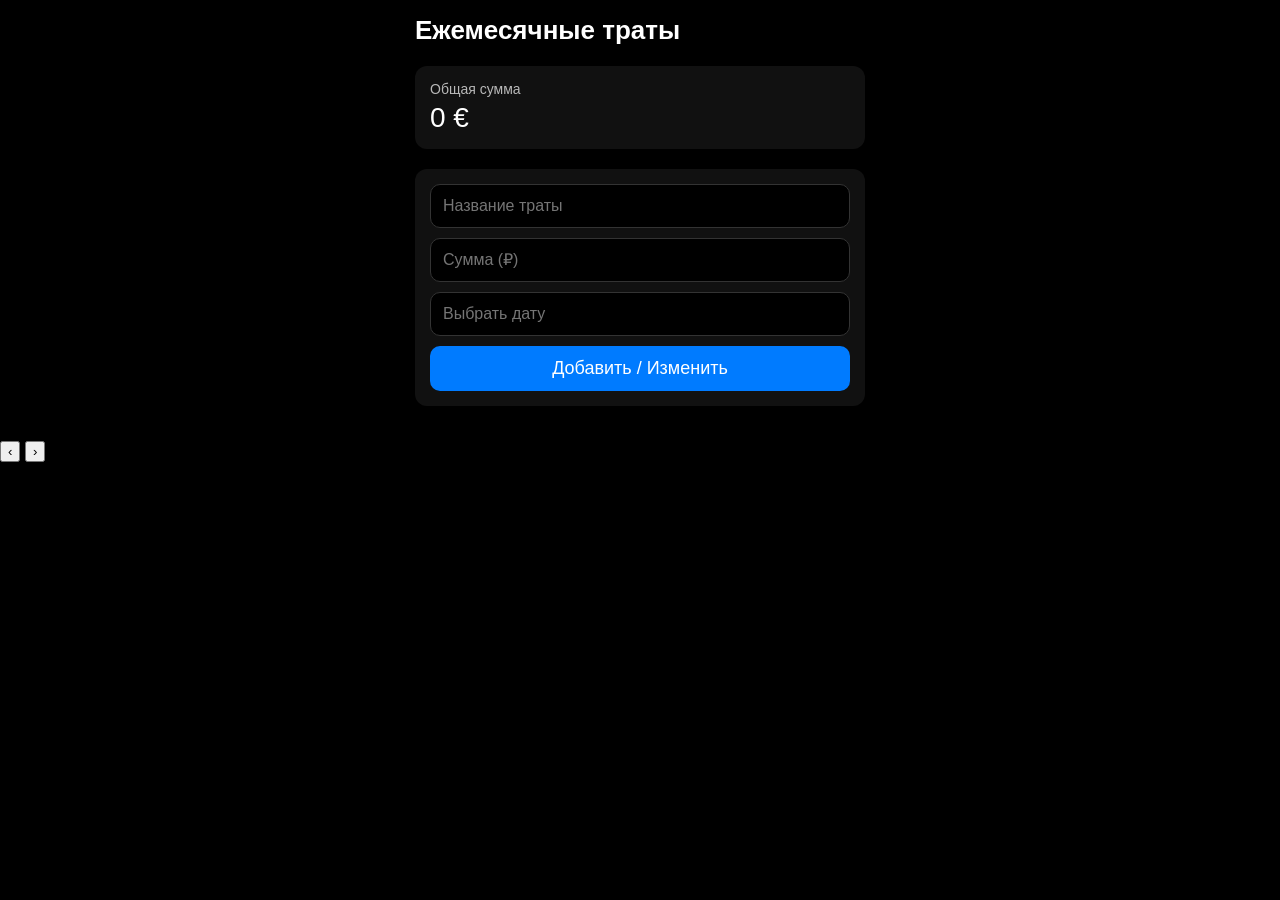
==== main.html @ 7e7445bc "Update main.html" ====
<!DOCTYPE html>
<html lang="ru">
<head>
    <meta charset="UTF-8">
    <meta name="viewport" content="width=device-width, initial-scale=1.0">
    <title>Учет трат</title>
    <link rel="stylesheet" href="style.css">
</head>
<body>

<div class="app">
    <div class="app-header">Ежемесячные траты</div>

    <div class="app-total">
        <div class="app-total-title">Общая сумма</div>
        <div class="app-total-value" id="totalValue">0 €</div>
    </div>

    <div class="app-form">
        <input class="app-form-input app-form-input-name" id="inputName" placeholder="Название траты">
        <input class="app-form-input app-form-input-sum" id="inputSum" placeholder="Сумма (₽)" type="number">
        <input class="app-form-input app-form-input-date" id="inputDate" placeholder="Выбрать дату" readonly>
        <button class="app-form-btn" id="btnAdd">Добавить / Изменить</button>
    </div>

    <div class="app-list" id="list"></div>
</div>

<div id="calendarModal" class="calendar-modal">
    <div class="calendar-window">
        <div class="calendar-header">
            <button id="prevMonth">‹</button>
            <span id="calendarMonth"></span>
            <button id="nextMonth">›</button>
        </div>
        <div id="calendarGrid" class="calendar-grid"></div>
    </div>
</div>

<script src="script.js"></script>

</body>
</html>
---- style.css ----
body {
    margin: 0;
    font-family: Arial;
    background: #000;
    color: #fff;
    overflow: hidden;
}

.app {
    width: 100%;
    max-width: 480px;
    margin: 0 auto;
    padding: 15px;
    box-sizing: border-box;
}

.app-header {
    font-size: 26px;
    font-weight: bold;
    margin-bottom: 20px;
}

.app-total {
    background: #111;
    padding: 15px;
    border-radius: 12px;
    margin-bottom: 20px;
}

.app-total-title {
    font-size: 14px;
    opacity: 0.7;
}

.app-total-value {
    font-size: 28px;
    margin-top: 5px;
}

.app-form {
    background: #111;
    padding: 15px;
    border-radius: 12px;
    margin-bottom: 20px;
    box-sizing: border-box;
}

.app-form-input {
    width: 100%;
    padding: 12px;
    flex-shrink: 0;
    margin-bottom: 10px;
    border-radius: 10px;
    border: 1px solid #333;
    background: #000;
    color: #fff;
    box-sizing: border-box;
    font-size: 16px;
}

.app-form-btn {
    width: 100%;
    padding: 12px;
    background: #007bff;
    color: white;
    border: none;
    border-radius: 10px;
    font-size: 18px;
}

.app-list-item {
    background: #111;
    padding: 15px;
    border-radius: 12px;
    margin-bottom: 12px;
    display: flex;
    justify-content: space-between;
    align-items: center;
}

.app-list-item-left {
    display: flex;
    flex-direction: column;
}

.app-list-item-name {
    font-size: 18px;
    font-weight: bold;
}

.app-list-item-date {
    font-size: 14px;
    opacity: 0.7;
}

.app-list-item-sum {
    font-size: 20px;
    font-weight: bold;
}

.app-list-item-delete {
    background: #ff3b3b;
    border: none;
    color: white;
    padding: 8px 12px;
    border-radius: 8px;
    font-size: 14px;
}
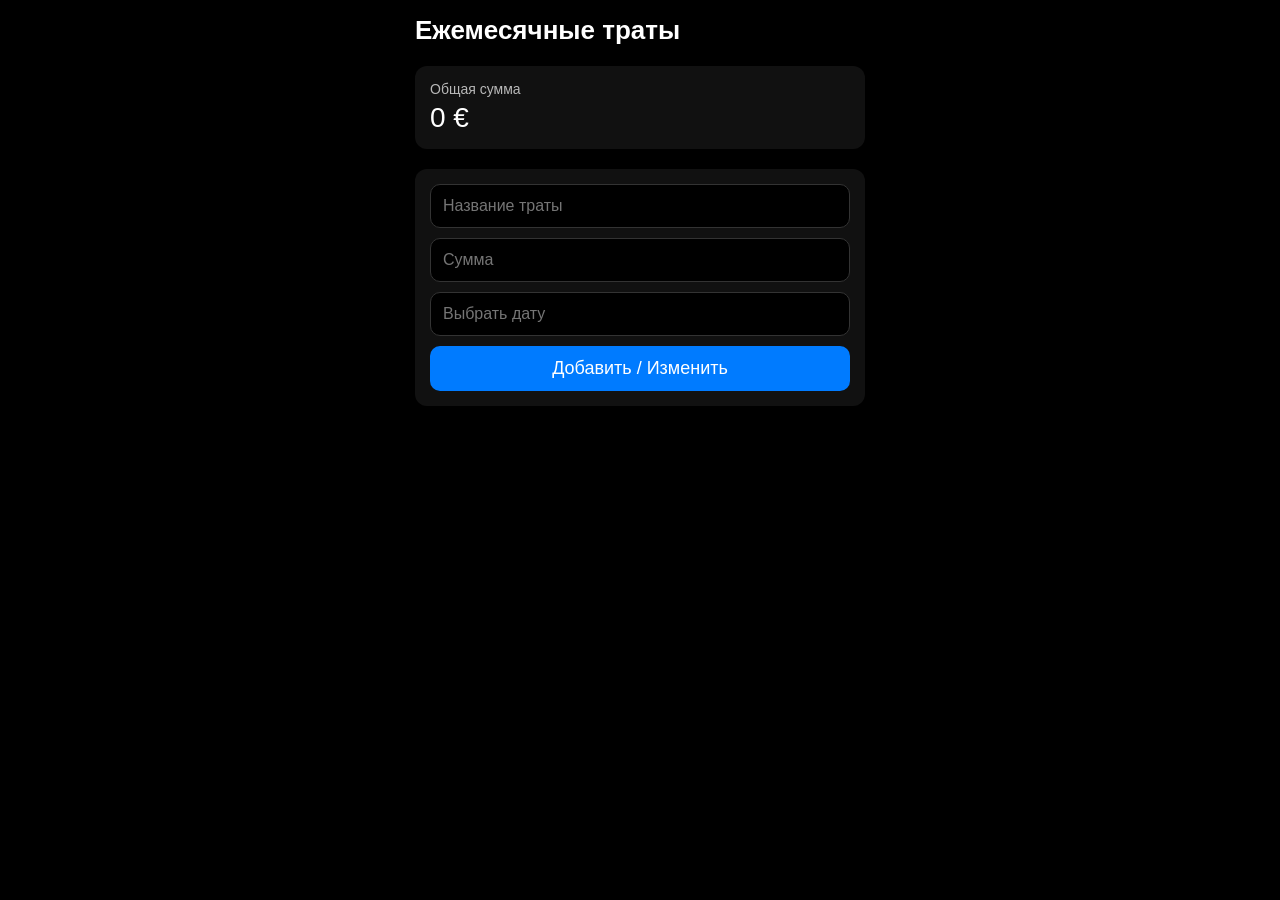
==== commit 0064c09d: "Update main.html" ====
--- a/main.html
+++ b/main.html
@@ -18,7 +18,7 @@
 
     <div class="app-form">
         <input class="app-form-input app-form-input-name" id="inputName" placeholder="Название траты">
-        <input class="app-form-input app-form-input-sum" id="inputSum" placeholder="Сумма (₽)" type="number">
+        <input class="app-form-input app-form-input-sum" id="inputSum" placeholder="Сумма" type="number">
         <input class="app-form-input app-form-input-date" id="inputDate" placeholder="Выбрать дату" readonly>
         <button class="app-form-btn" id="btnAdd">Добавить / Изменить</button>
     </div>
--- a/style.css
+++ b/style.css
@@ -106,3 +106,45 @@
     border-radius: 8px;
     font-size: 14px;
 }
+
+.calendar-modal {
+    position: fixed;
+    inset: 0;
+    background: rgba(0,0,0,0.7);
+    display: none;
+    justify-content: center;
+    align-items: center;
+}
+
+.calendar-window {
+    background: #111;
+    padding: 20px;
+    border-radius: 12px;
+    width: 300px;
+}
+
+.calendar-header {
+    display: flex;
+    justify-content: space-between;
+    margin-bottom: 10px;
+    font-size: 18px;
+}
+
+.calendar-grid {
+    display: grid;
+    grid-template-columns: repeat(7, 1fr);
+    gap: 6px;
+}
+
+.calendar-day {
+    padding: 10px;
+    background: #222;
+    text-align: center;
+    border-radius: 8px;
+    cursor: pointer;
+}
+
+.calendar-day:hover {
+    background: #333;
+}
+
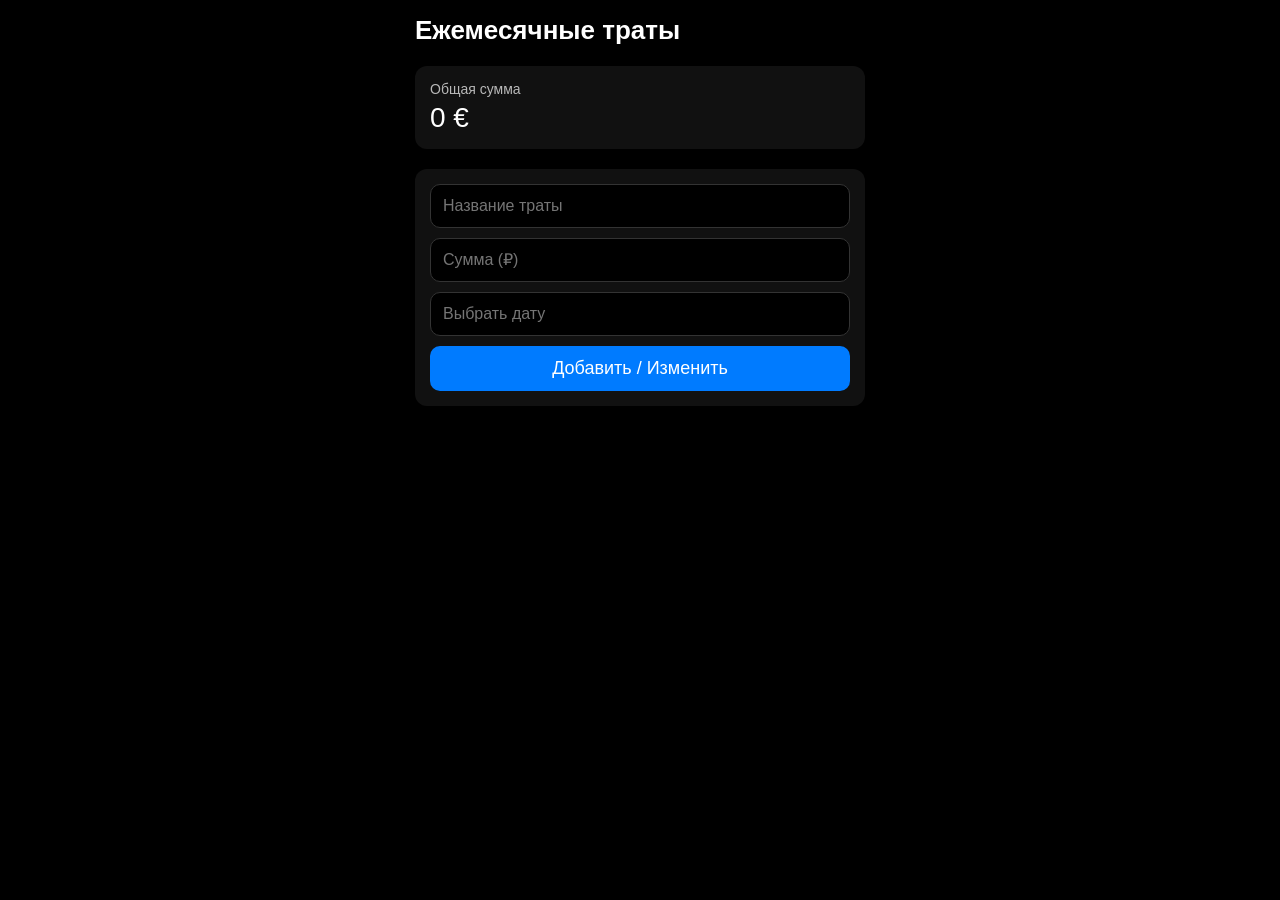
==== commit 589c647f: "Update main.html" ====
--- a/main.html
+++ b/main.html
@@ -18,7 +18,7 @@
 
     <div class="app-form">
         <input class="app-form-input app-form-input-name" id="inputName" placeholder="Название траты">
-        <input class="app-form-input app-form-input-sum" id="inputSum" placeholder="Сумма" type="number">
+        <input class="app-form-input app-form-input-sum" id="inputSum" placeholder="Сумма (₽)" type="number">
         <input class="app-form-input app-form-input-date" id="inputDate" placeholder="Выбрать дату" readonly>
         <button class="app-form-btn" id="btnAdd">Добавить / Изменить</button>
     </div>
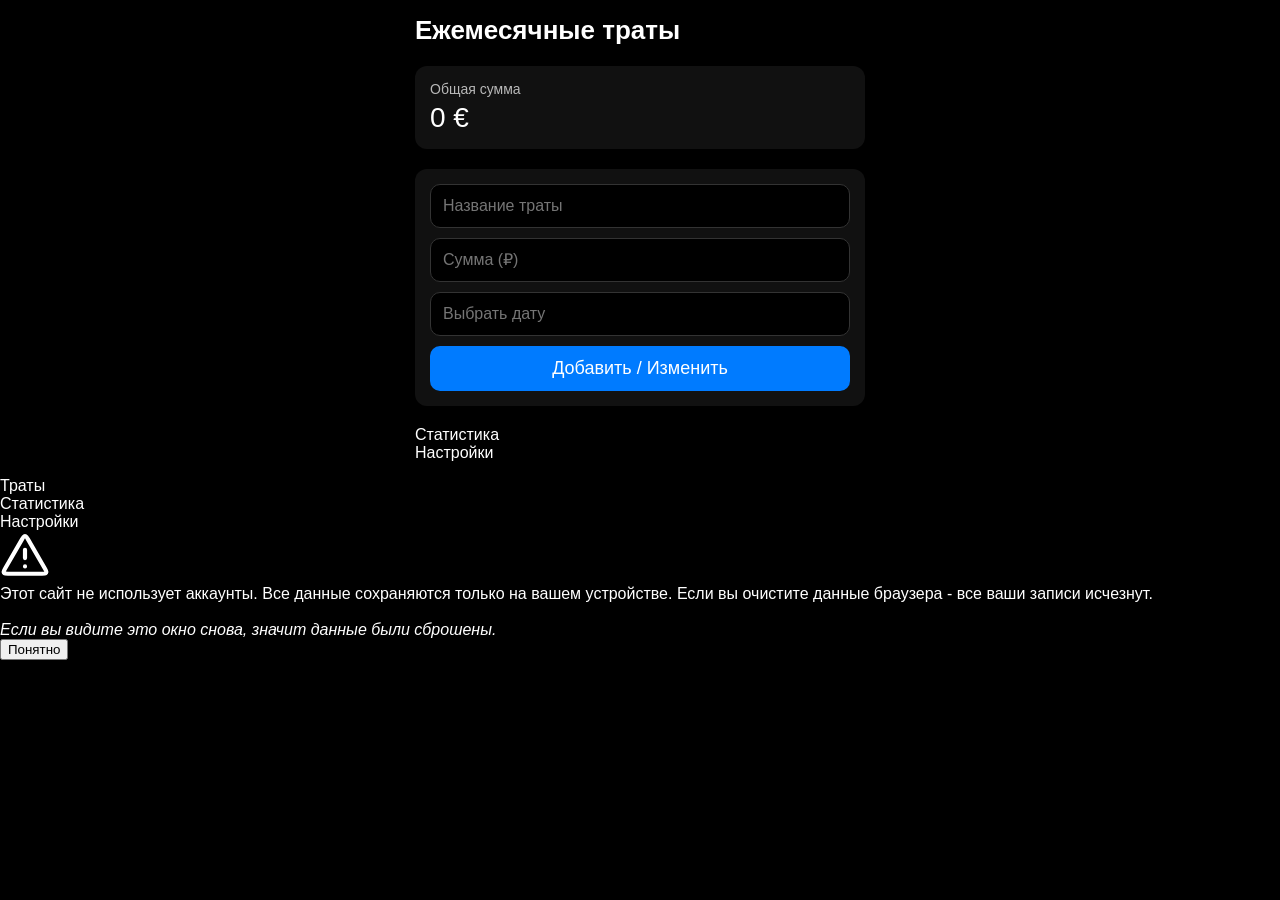
==== commit 58c5cfd5: "Update main.html" ====
--- a/main.html
+++ b/main.html
@@ -18,13 +18,35 @@
 
     <div class="app-form">
         <input class="app-form-input app-form-input-name" id="inputName" placeholder="Название траты">
-        <input class="app-form-input app-form-input-sum" id="inputSum" placeholder="Сумма (₽)" type="number">
+        <input class="app-form-input app-form-input-sum" id="inputSum" placeholder="Сумма (₽)" type="number" inputmode="numeric">
         <input class="app-form-input app-form-input-date" id="inputDate" placeholder="Выбрать дату" readonly>
         <button class="app-form-btn" id="btnAdd">Добавить / Изменить</button>
     </div>
 
     <div class="app-list" id="list"></div>
+
+    <div id="screen-expenses" class="screen active">
+        <!-- Твой текущий экран уже здесь -->
+    </div>
+
+    <div id="screen-stats" class="screen">
+        <div class="screen-header">Статистика</div>
+    </div>
+
+    <div id="screen-settings" class="screen">
+        <div class="screen-header">Настройки</div>
+    </div>
+
 </div>
+
+<div class="bottom-nav">
+    <div class="nav-slider"></div>
+
+    <div class="nav-item" data-screen="expenses">Траты</div>
+    <div class="nav-item" data-screen="stats">Статистика</div>
+    <div class="nav-item" data-screen="settings">Настройки</div>
+</div>
+
 
 <div id="calendarModal" class="calendar-modal">
     <div class="calendar-window">
@@ -37,6 +59,22 @@
     </div>
 </div>
 
+<div id="warningScreen" class="warning-screen">
+    <div class="warning-window">
+        <div class="warning-title">
+            <svg width="50px" height="50px" viewBox="0 0 24 24" fill="none" xmlns="http://www.w3.org/2000/svg"><path d="M11.9998 8.99999V13M11.9998 17H12.0098M10.6151 3.89171L2.39019 18.0983C1.93398 18.8863 1.70588 19.2803 1.73959 19.6037C1.769 19.8857 1.91677 20.142 2.14613 20.3088C2.40908 20.5 2.86435 20.5 3.77487 20.5H20.2246C21.1352 20.5 21.5904 20.5 21.8534 20.3088C22.0827 20.142 22.2305 19.8857 22.2599 19.6037C22.2936 19.2803 22.0655 18.8863 21.6093 18.0983L13.3844 3.89171C12.9299 3.10654 12.7026 2.71396 12.4061 2.58211C12.1474 2.4671 11.8521 2.4671 11.5935 2.58211C11.2969 2.71396 11.0696 3.10655 10.6151 3.89171Z" stroke="currentColor" stroke-width="2" stroke-linecap="round" stroke-linejoin="round"/></svg>
+        </div>
+        <div class="warning-text">
+            Этот сайт не использует аккаунты.  
+            Все данные сохраняются только на вашем устройстве.  
+            Если вы очистите данные браузера - все ваши записи исчезнут.
+            <br><br>
+            <i>Если вы видите это окно снова, значит данные были сброшены.</i>
+        </div>
+        <button id="warningOk" class="warning-btn">Понятно</button>
+    </div>
+</div>
+
 <script src="script.js"></script>
 
 </body>
--- a/style.css
+++ b/style.css
@@ -121,27 +121,52 @@
     padding: 20px;
     border-radius: 12px;
     width: 300px;
+    height: 270px; /* фиксируем высоту */
+    display: flex;
+    flex-direction: column;
 }
 
 .calendar-header {
     display: flex;
     justify-content: space-between;
-    margin-bottom: 10px;
+    margin-bottom: 20px;
     font-size: 18px;
 }
 
+.calendar-header button {
+    border: none;
+    width: 21px;
+    height: 21px;
+    background-color: transparent;
+    font-weight: bold;
+    color: grey;
+    cursor: pointer;
+}
+
 .calendar-grid {
+    flex: 1;
     display: grid;
     grid-template-columns: repeat(7, 1fr);
+    grid-template-rows: repeat(6, 1fr); /* фиксируем 6 строк */
     gap: 6px;
 }
 
+.empty-day {
+    visibility: hidden;
+}
+
 .calendar-day {
-    padding: 10px;
     background: #222;
     text-align: center;
     border-radius: 8px;
     cursor: pointer;
+    display: flex;
+    justify-content: center;
+    align-items: center;
+    font-size: 16px;
+
+    /* фиксируем высоту ячейки */
+    height: 40px;
 }
 
 .calendar-day:hover {
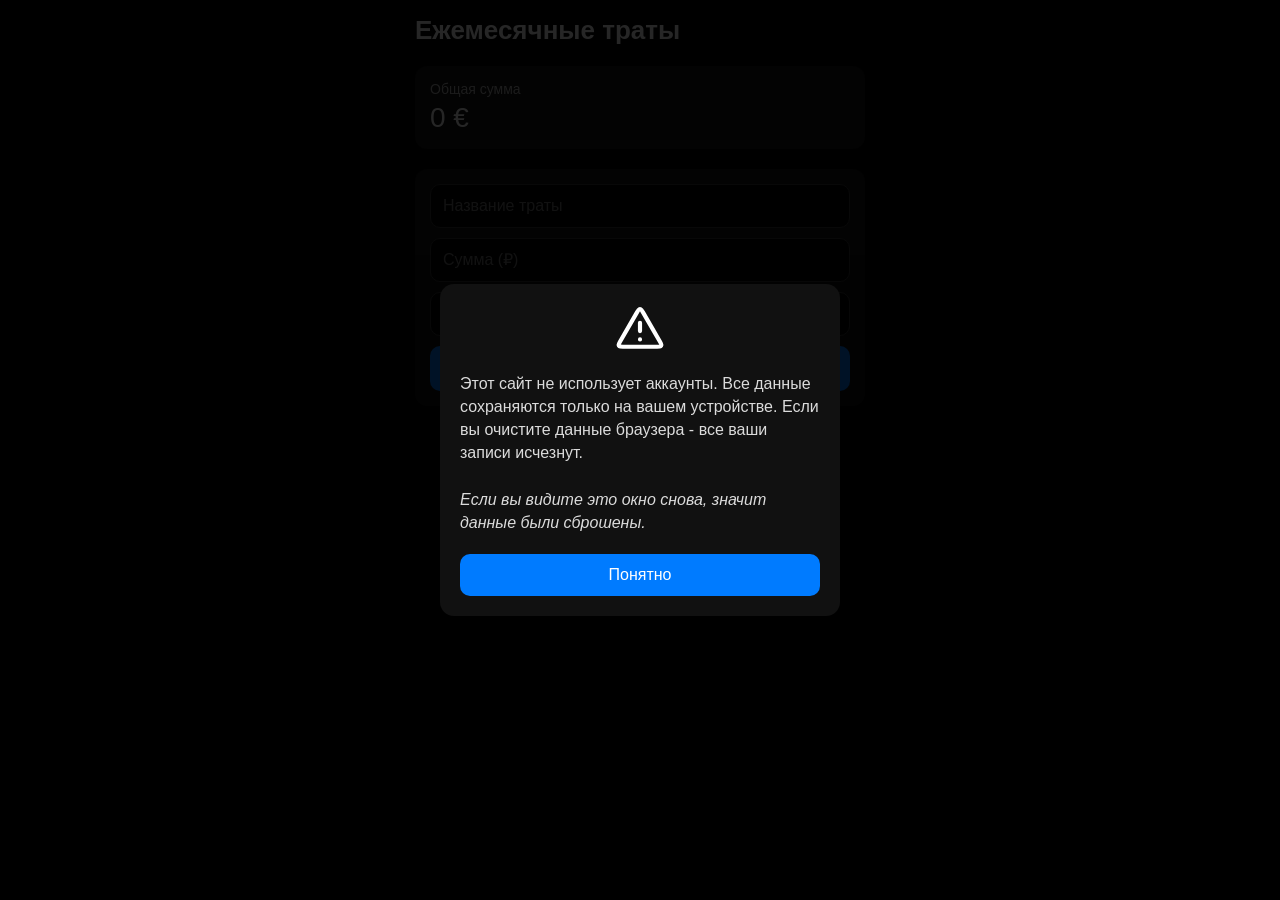
==== commit d5a580df: "Update main.html" ====
--- a/main.html
+++ b/main.html
@@ -24,29 +24,7 @@
     </div>
 
     <div class="app-list" id="list"></div>
-
-    <div id="screen-expenses" class="screen active">
-        <!-- Твой текущий экран уже здесь -->
-    </div>
-
-    <div id="screen-stats" class="screen">
-        <div class="screen-header">Статистика</div>
-    </div>
-
-    <div id="screen-settings" class="screen">
-        <div class="screen-header">Настройки</div>
-    </div>
-
 </div>
-
-<div class="bottom-nav">
-    <div class="nav-slider"></div>
-
-    <div class="nav-item" data-screen="expenses">Траты</div>
-    <div class="nav-item" data-screen="stats">Статистика</div>
-    <div class="nav-item" data-screen="settings">Настройки</div>
-</div>
-
 
 <div id="calendarModal" class="calendar-modal">
     <div class="calendar-window">
--- a/style.css
+++ b/style.css
@@ -173,3 +173,103 @@
     background: #333;
 }
 
+.warning-screen {
+    position: fixed;
+    inset: 0;
+    background: rgba(0,0,0,0.85);
+    display: flex;
+    justify-content: center;
+    align-items: center;
+    z-index: 999;
+}
+
+.warning-window {
+    background: #111;
+    padding: 20px;
+    border-radius: 14px;
+    width: 90%;
+    max-width: 360px;
+    /* text-align: center; */
+}
+
+.warning-title {
+    font-size: 22px;
+    font-weight: bold;
+    margin-bottom: 12px;
+    text-align: center;
+}
+
+.warning-text {
+    font-size: 16px;
+    opacity: 0.85;
+    line-height: 1.45;
+    margin-bottom: 20px;
+}
+
+.warning-btn {
+    width: 100%;
+    padding: 12px;
+    background: #007bff;
+    border: none;
+    border-radius: 10px;
+    font-size: 16px;
+    color: white;
+    cursor: pointer;
+}
+
+/* Liquid Glass */
+.bottom-nav {
+    position: fixed;
+    bottom: 0;
+    left: 0;
+    width: 100%;
+    height: 90px;
+    backdrop-filter: blur(20px);
+    background: rgba(255,255,255,0.05);
+    border-top: 1px solid rgba(255,255,255,0.1);
+    display: flex;
+    justify-content: space-around;
+    align-items: center;
+    z-index: 999;
+}
+
+/* Slider */
+.nav-slider {
+    position: absolute;
+    bottom: 10px;
+    width: 60px;
+    height: 6px;
+    background: rgba(255,255,255,0.3);
+    border-radius: 3px;
+    transition: transform 0.25s ease;
+}
+
+/* Items */
+.nav-item {
+    color: #fff;
+    font-size: 16px;
+    opacity: 0.7;
+    cursor: pointer;
+    user-select: none;
+}
+
+.nav-item.active {
+    opacity: 1;
+    font-weight: bold;
+}
+
+/* Screens */
+.screen {
+    display: none;
+}
+
+.screen.active {
+    display: block;
+}
+
+.screen-header {
+    font-size: 26px;
+    font-weight: bold;
+    margin-bottom: 20px;
+}
+
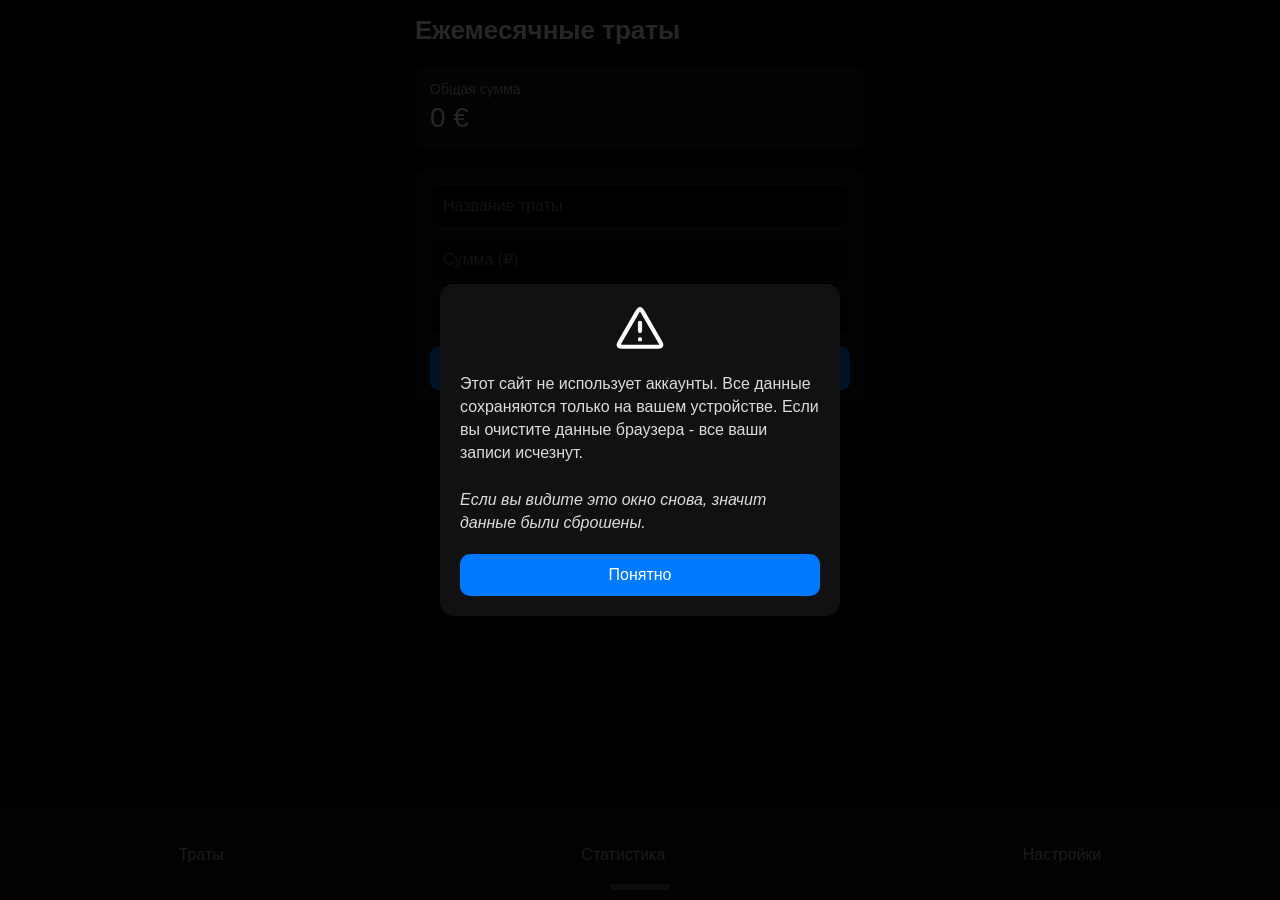
==== commit 1eb50899: "Update main.html" ====
--- a/main.html
+++ b/main.html
@@ -24,7 +24,29 @@
     </div>
 
     <div class="app-list" id="list"></div>
+
+    <div id="screen-expenses" class="screen active">
+        <!-- Твой текущий экран уже здесь -->
+    </div>
+
+    <div id="screen-stats" class="screen">
+        <div class="screen-header">Статистика</div>
+    </div>
+
+    <div id="screen-settings" class="screen">
+        <div class="screen-header">Настройки</div>
+    </div>
+
 </div>
+
+<div class="bottom-nav">
+    <div class="nav-slider"></div>
+
+    <div class="nav-item" data-screen="expenses">Траты</div>
+    <div class="nav-item" data-screen="stats">Статистика</div>
+    <div class="nav-item" data-screen="settings">Настройки</div>
+</div>
+
 
 <div id="calendarModal" class="calendar-modal">
     <div class="calendar-window">
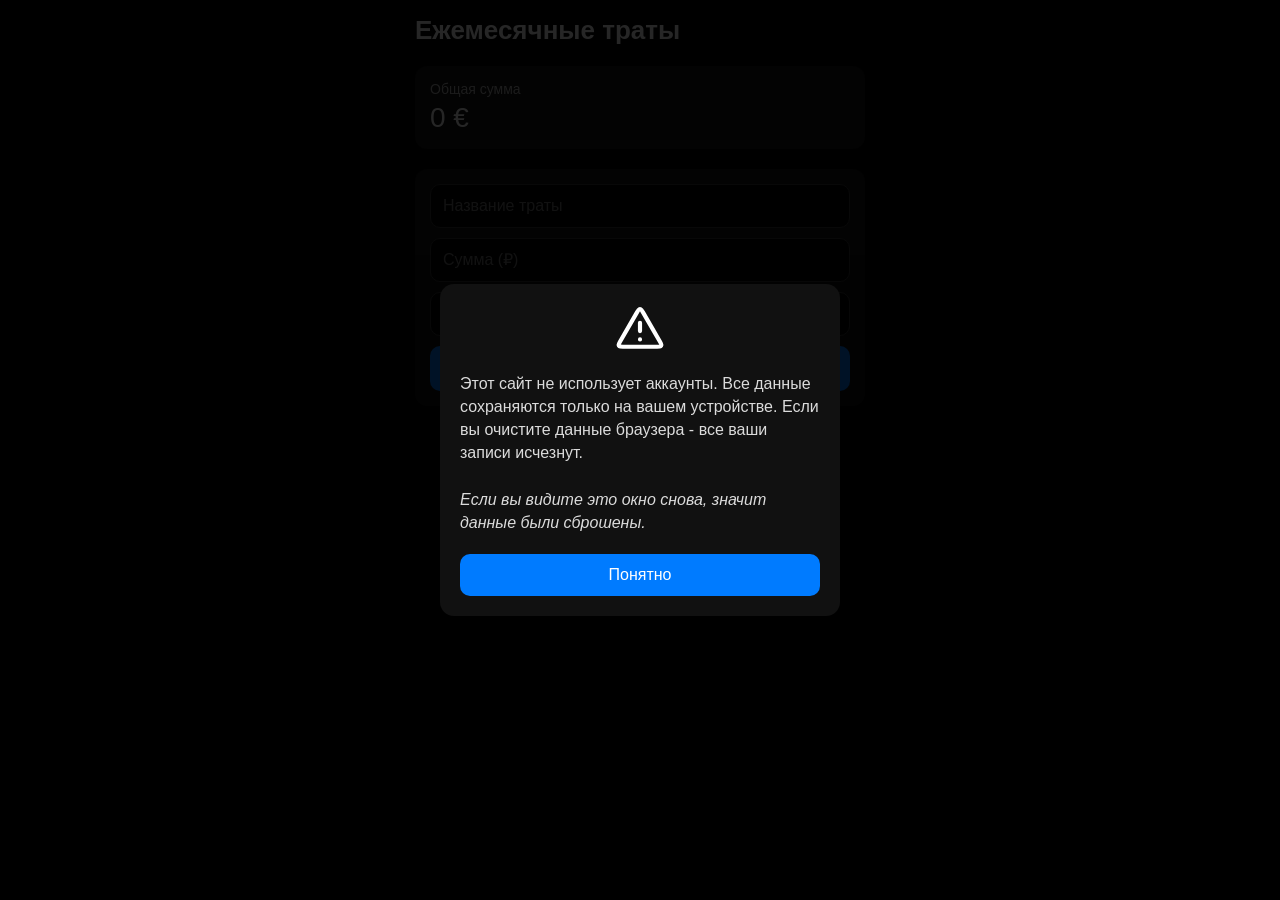
==== commit 9a6351e8: "Update main.html" ====
--- a/main.html
+++ b/main.html
@@ -24,29 +24,7 @@
     </div>
 
     <div class="app-list" id="list"></div>
-
-    <div id="screen-expenses" class="screen active">
-        <!-- Твой текущий экран уже здесь -->
-    </div>
-
-    <div id="screen-stats" class="screen">
-        <div class="screen-header">Статистика</div>
-    </div>
-
-    <div id="screen-settings" class="screen">
-        <div class="screen-header">Настройки</div>
-    </div>
-
 </div>
-
-<div class="bottom-nav">
-    <div class="nav-slider"></div>
-
-    <div class="nav-item" data-screen="expenses">Траты</div>
-    <div class="nav-item" data-screen="stats">Статистика</div>
-    <div class="nav-item" data-screen="settings">Настройки</div>
-</div>
-
 
 <div id="calendarModal" class="calendar-modal">
     <div class="calendar-window">
--- a/style.css
+++ b/style.css
@@ -217,59 +217,4 @@
     cursor: pointer;
 }
 
-/* Liquid Glass */
-.bottom-nav {
-    position: fixed;
-    bottom: 0;
-    left: 0;
-    width: 100%;
-    height: 90px;
-    backdrop-filter: blur(20px);
-    background: rgba(255,255,255,0.05);
-    border-top: 1px solid rgba(255,255,255,0.1);
-    display: flex;
-    justify-content: space-around;
-    align-items: center;
-    z-index: 999;
-}
-
-/* Slider */
-.nav-slider {
-    position: absolute;
-    bottom: 10px;
-    width: 60px;
-    height: 6px;
-    background: rgba(255,255,255,0.3);
-    border-radius: 3px;
-    transition: transform 0.25s ease;
-}
-
-/* Items */
-.nav-item {
-    color: #fff;
-    font-size: 16px;
-    opacity: 0.7;
-    cursor: pointer;
-    user-select: none;
-}
-
-.nav-item.active {
-    opacity: 1;
-    font-weight: bold;
-}
-
-/* Screens */
-.screen {
-    display: none;
-}
-
-.screen.active {
-    display: block;
-}
-
-.screen-header {
-    font-size: 26px;
-    font-weight: bold;
-    margin-bottom: 20px;
-}
-
+
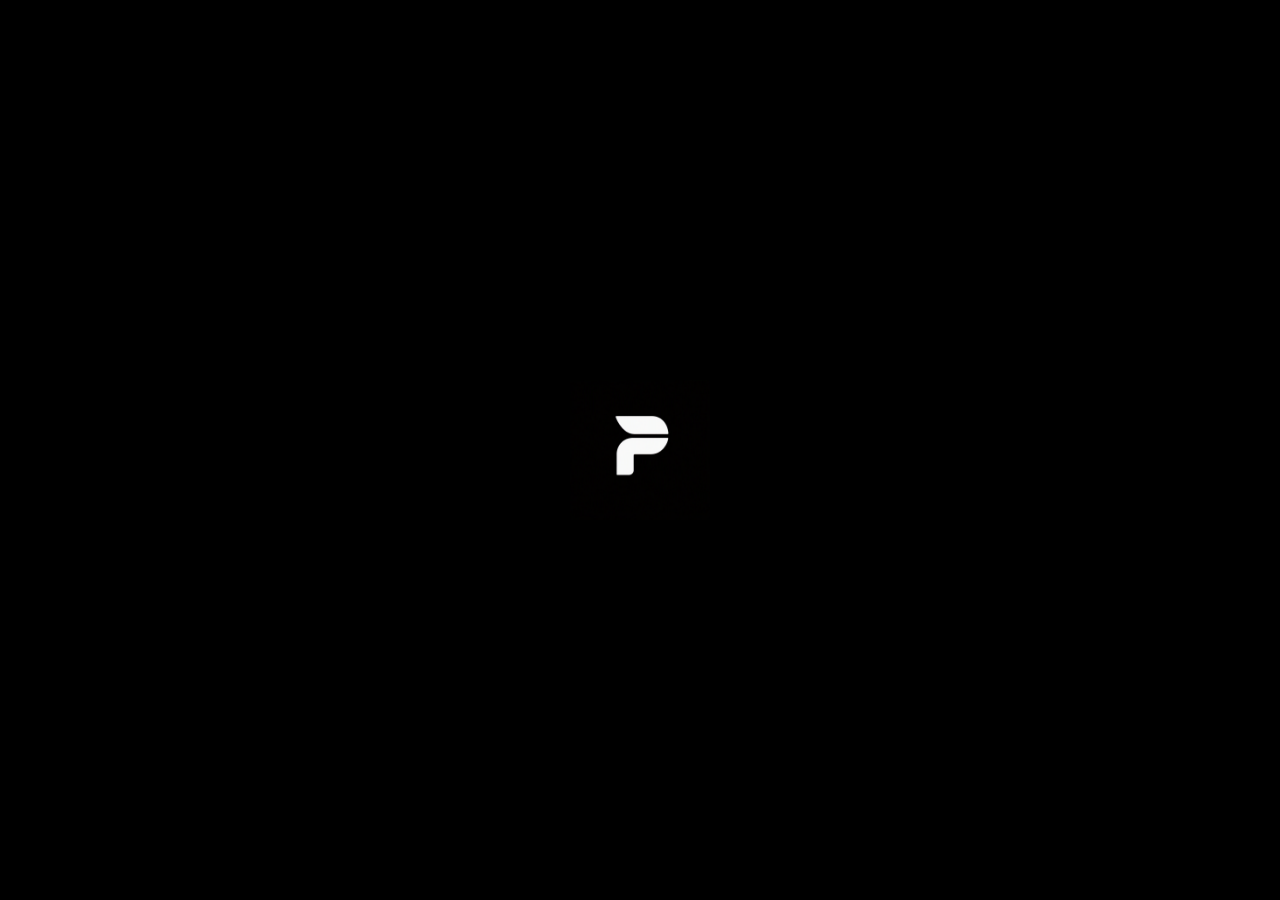
==== commit 79f0dec7: "Add files via upload" ====
--- a/main.html
+++ b/main.html
@@ -3,27 +3,64 @@
 <head>
     <meta charset="UTF-8">
     <meta name="viewport" content="width=device-width, initial-scale=1.0">
-    <title>Учет трат</title>
+    <title>Mouthly Payments</title>
+    <meta name="theme-color" content="#000000">
+    <link rel="manifest" href="manifest.json">
     <link rel="stylesheet" href="style.css">
+    <link rel="icon" href="app-logo.png" type="image/png">
 </head>
 <body>
 
+<div id="loadingScreen" class="loading-screen" aria-label="Загрузка">
+    <img class="loading-logo" src="app-logo.png" alt="PayCheck">
+</div>
+
 <div class="app">
-    <div class="app-header">Ежемесячные траты</div>
+    <div class="app-header">
+        <div id="appHeader" data-i18n="appHeader">Ежемесячные траты</div>
+        <button id="settingsOpen" class="settings-open-btn" type="button" aria-label="Настройки" data-i18n-aria-label="settingsTitle">
+            <svg width="100%" height="100%" viewBox="0 0 24 24" fill="none" xmlns="http://www.w3.org/2000/svg">
+                <path d="M12.0005 15C13.6573 15 15.0005 13.6569 15.0005 12C15.0005 10.3431 13.6573 9 12.0005 9C10.3436 9 9.00049 10.3431 9.00049 12C9.00049 13.6569 10.3436 15 12.0005 15Z" stroke="currentColor" stroke-width="2" stroke-linecap="round" stroke-linejoin="round"/>
+                <path d="M9.28957 19.3711L9.87402 20.6856C10.0478 21.0768 10.3313 21.4093 10.6902 21.6426C11.0492 21.8759 11.4681 22.0001 11.8962 22C12.3244 22.0001 12.7433 21.8759 13.1022 21.6426C13.4612 21.4093 13.7447 21.0768 13.9185 20.6856L14.5029 19.3711C14.711 18.9047 15.0609 18.5159 15.5029 18.26C15.9477 18.0034 16.4622 17.8941 16.9729 17.9478L18.4029 18.1C18.8286 18.145 19.2582 18.0656 19.6396 17.8713C20.021 17.6771 20.3379 17.3763 20.5518 17.0056C20.766 16.635 20.868 16.2103 20.8455 15.7829C20.823 15.3555 20.677 14.9438 20.4251 14.5978L19.5785 13.4344C19.277 13.0171 19.1159 12.5148 19.1185 12C19.1184 11.4866 19.281 10.9864 19.5829 10.5711L20.4296 9.40778C20.6814 9.06175 20.8275 8.65007 20.85 8.22267C20.8725 7.79528 20.7704 7.37054 20.5562 7C20.3423 6.62923 20.0255 6.32849 19.644 6.13423C19.2626 5.93997 18.833 5.86053 18.4074 5.90556L16.9774 6.05778C16.4667 6.11141 15.9521 6.00212 15.5074 5.74556C15.0645 5.48825 14.7144 5.09736 14.5074 4.62889L13.9185 3.31444C13.7447 2.92317 13.4612 2.59072 13.1022 2.3574C12.7433 2.12408 12.3244 1.99993 11.8962 2C11.4681 1.99993 11.0492 2.12408 10.6902 2.3574C10.3313 2.59072 10.0478 2.92317 9.87402 3.31444L9.28957 4.62889C9.0825 5.09736 8.73245 5.48825 8.28957 5.74556C7.84479 6.00212 7.33024 6.11141 6.81957 6.05778L5.38513 5.90556C4.95946 5.86053 4.52987 5.93997 4.14844 6.13423C3.76702 6.32849 3.45014 6.62923 3.23624 7C3.02206 7.37054 2.92002 7.79528 2.94251 8.22267C2.96499 8.65007 3.11103 9.06175 3.36291 9.40778L4.20957 10.5711C4.51151 10.9864 4.67411 11.4866 4.67402 12C4.67411 12.5134 4.51151 13.0137 4.20957 13.4289L3.36291 14.5922C3.11103 14.9382 2.96499 15.3499 2.94251 15.7773C2.92002 16.2047 3.02206 16.6295 3.23624 17C3.45036 17.3706 3.76727 17.6712 4.14864 17.8654C4.53001 18.0596 4.95949 18.1392 5.38513 18.0944L6.81513 17.9422C7.3258 17.8886 7.84034 17.9979 8.28513 18.2544C8.72966 18.511 9.08134 18.902 9.28957 19.3711Z" stroke="currentColor" stroke-width="2" stroke-linecap="round" stroke-linejoin="round"/>
+            </svg>
+        </button>
+    </div>
 
     <div class="app-total">
-        <div class="app-total-title">Общая сумма</div>
+        <div class="app-total-title" data-i18n="totalTitle">Общая сумма</div>
         <div class="app-total-value" id="totalValue">0 €</div>
     </div>
 
-    <div class="app-form">
-        <input class="app-form-input app-form-input-name" id="inputName" placeholder="Название траты">
-        <input class="app-form-input app-form-input-sum" id="inputSum" placeholder="Сумма (₽)" type="number" inputmode="numeric">
-        <input class="app-form-input app-form-input-date" id="inputDate" placeholder="Выбрать дату" readonly>
-        <button class="app-form-btn" id="btnAdd">Добавить / Изменить</button>
+    <div id="app-form" class="app-form">
+
+        <div class="app-form-add-block">
+            <div class="app-form-add-block-title" id="app-form-add-block-title" data-i18n="addTitle">Добавление</div>
+            <div id="app-form-add-block-more-btn" class="app-form-add-block-more-btn">
+                <svg width="100%" height="100%" viewBox="0 0 24 24" fill="none" xmlns="http://www.w3.org/2000/svg"><path d="M6 9L12 15L18 9" stroke="currentColor" stroke-width="2" stroke-linecap="round" stroke-linejoin="round"/></svg>
+            </div>
+        </div>
+
+        <input class="app-form-input app-form-input-name" id="inputName" data-i18n-placeholder="namePlaceholder" placeholder="Название траты">
+        <input class="app-form-input app-form-input-sum" id="inputSum" data-i18n-placeholder="sumPlaceholder" placeholder="Сумма" type="number" inputmode="numeric">
+        <input class="app-form-input app-form-input-date" id="inputDate" data-i18n-placeholder="datePlaceholder" placeholder="Оплачено до" readonly>
+        <div class="app-form-actions">
+            <button class="app-form-btn" id="btnAdd" data-i18n="addButton">Добавить</button>
+            <button class="app-form-cancel-btn" id="btnCancel" type="button" data-i18n="cancelButton">Отмена</button>
+        </div>
     </div>
 
     <div class="app-list" id="list"></div>
+</div>
+
+<div id="deleteModal" class="delete-modal" role="dialog" aria-modal="true" aria-labelledby="deleteModalTitle">
+    <div class="delete-window">
+        <div class="delete-modal-title" id="deleteModalTitle" data-i18n="deleteTitle">Удалить трату?</div>
+        <div class="delete-modal-name" id="deleteModalName"></div>
+        <div class="delete-modal-actions">
+            <button id="deleteCancel" class="delete-cancel-btn" data-i18n="cancelButton">Отмена</button>
+            <button id="deleteConfirm" class="delete-confirm-btn" data-i18n="deleteButton">Удалить</button>
+        </div>
+    </div>
 </div>
 
 <div id="calendarModal" class="calendar-modal">
@@ -39,17 +76,44 @@
 
 <div id="warningScreen" class="warning-screen">
     <div class="warning-window">
-        <div class="warning-title">
-            <svg width="50px" height="50px" viewBox="0 0 24 24" fill="none" xmlns="http://www.w3.org/2000/svg"><path d="M11.9998 8.99999V13M11.9998 17H12.0098M10.6151 3.89171L2.39019 18.0983C1.93398 18.8863 1.70588 19.2803 1.73959 19.6037C1.769 19.8857 1.91677 20.142 2.14613 20.3088C2.40908 20.5 2.86435 20.5 3.77487 20.5H20.2246C21.1352 20.5 21.5904 20.5 21.8534 20.3088C22.0827 20.142 22.2305 19.8857 22.2599 19.6037C22.2936 19.2803 22.0655 18.8863 21.6093 18.0983L13.3844 3.89171C12.9299 3.10654 12.7026 2.71396 12.4061 2.58211C12.1474 2.4671 11.8521 2.4671 11.5935 2.58211C11.2969 2.71396 11.0696 3.10655 10.6151 3.89171Z" stroke="currentColor" stroke-width="2" stroke-linecap="round" stroke-linejoin="round"/></svg>
+        <div class="warning-content">
+            <div class="warning-title">
+                <svg width="50px" height="50px" viewBox="0 0 24 24" fill="none" xmlns="http://www.w3.org/2000/svg"><path d="M11.9998 8.99999V13M11.9998 17H12.0098M10.6151 3.89171L2.39019 18.0983C1.93398 18.8863 1.70588 19.2803 1.73959 19.6037C2.40908 20.142 2.86435 20.5 3.77487 20.5H20.2246C21.1352 20.5 21.5904 20.5 21.8534 20.3088C22.0829 20.142 22.2305 19.8857 22.2599 19.6037C22.2936 19.2803 22.0655 18.8863 21.6093 18.0983L13.3844 3.89171C12.9299 3.10654 12.7021 2.71396 12.4061 2.58211C12.1474 2.4671 11.8521 2.4671 11.5935 2.58211C11.2969 2.71396 11.0696 3.10655 10.6151 3.89171Z" stroke="currentColor" stroke-width="2" stroke-linecap="round" stroke-linejoin="round"/></svg>
+            </div>
+            <div class="warning-text">
+                <span data-i18n="warningText">Все данные сохраняются только на вашем устройстве. Если вы очистите данные браузера - все ваши записи исчезнут.</span>
+            </div>
         </div>
-        <div class="warning-text">
-            Этот сайт не использует аккаунты.  
-            Все данные сохраняются только на вашем устройстве.  
-            Если вы очистите данные браузера - все ваши записи исчезнут.
-            <br><br>
-            <i>Если вы видите это окно снова, значит данные были сброшены.</i>
-        </div>
-        <button id="warningOk" class="warning-btn">Понятно</button>
+        <button id="warningOk" class="warning-btn" data-i18n="warningButton">Понятно</button>
+    </div>
+</div>
+
+<div id="settingsScreen" class="settings-screen">
+    <div class="settings-window">
+        <div class="settings-title" data-i18n="settingsTitle">Настройки</div>
+        <label class="settings-label" for="currencySelect" data-i18n="currencyLabel">Валюта</label>
+        <select id="currencySelect" class="settings-select">
+            <option value="EUR" data-i18n="currencyEUR">Евро (€)</option>
+            <option value="USD" data-i18n="currencyUSD">Доллар ($)</option>
+            <option value="RUB" data-i18n="currencyRUB">Рубль (₽)</option>
+            <option value="UAH" data-i18n="currencyUAH">Гривна (₴)</option>
+        </select>
+        <label class="settings-label" for="languageSelect" data-i18n="languageLabel">Язык</label>
+        <select id="languageSelect" class="settings-select">
+            <option value="ru">Русский</option>
+            <option value="en">English</option>
+        </select>
+        <label class="settings-label" for="dateFormatSelect" data-i18n="dateFormatLabel">Формат даты</label>
+        <select id="dateFormatSelect" class="settings-select">
+            <option value="text" data-i18n="dateFormatText">15 сен 2025</option>
+            <option value="numeric" data-i18n="dateFormatNumeric">15.09.2025</option>
+        </select>
+        <label class="settings-label" for="themeSelect" data-i18n="themeLabel">Тема</label>
+        <select id="themeSelect" class="settings-select">
+            <option value="dark" data-i18n="darkTheme">Темная</option>
+            <option value="light" data-i18n="lightTheme">Светлая</option>
+        </select>
+        <button id="settingsConfirm" class="settings-btn" data-i18n="settingsButton">Сохранить</button>
     </div>
 </div>
 
--- a/style.css
+++ b/style.css
@@ -1,220 +1,733 @@
-body {
-    margin: 0;
-    font-family: Arial;
-    background: #000;
-    color: #fff;
-    overflow: hidden;
-}
-
-.app {
-    width: 100%;
-    max-width: 480px;
-    margin: 0 auto;
-    padding: 15px;
-    box-sizing: border-box;
-}
-
-.app-header {
-    font-size: 26px;
-    font-weight: bold;
-    margin-bottom: 20px;
-}
-
-.app-total {
-    background: #111;
-    padding: 15px;
-    border-radius: 12px;
-    margin-bottom: 20px;
-}
-
-.app-total-title {
-    font-size: 14px;
-    opacity: 0.7;
-}
-
-.app-total-value {
-    font-size: 28px;
-    margin-top: 5px;
-}
-
-.app-form {
-    background: #111;
-    padding: 15px;
-    border-radius: 12px;
-    margin-bottom: 20px;
-    box-sizing: border-box;
-}
-
-.app-form-input {
-    width: 100%;
-    padding: 12px;
-    flex-shrink: 0;
-    margin-bottom: 10px;
-    border-radius: 10px;
-    border: 1px solid #333;
-    background: #000;
-    color: #fff;
-    box-sizing: border-box;
-    font-size: 16px;
-}
-
-.app-form-btn {
-    width: 100%;
-    padding: 12px;
-    background: #007bff;
-    color: white;
-    border: none;
-    border-radius: 10px;
-    font-size: 18px;
-}
-
-.app-list-item {
-    background: #111;
-    padding: 15px;
-    border-radius: 12px;
-    margin-bottom: 12px;
-    display: flex;
-    justify-content: space-between;
-    align-items: center;
-}
-
-.app-list-item-left {
-    display: flex;
-    flex-direction: column;
-}
-
-.app-list-item-name {
-    font-size: 18px;
-    font-weight: bold;
-}
-
-.app-list-item-date {
-    font-size: 14px;
-    opacity: 0.7;
-}
-
-.app-list-item-sum {
-    font-size: 20px;
-    font-weight: bold;
-}
-
-.app-list-item-delete {
-    background: #ff3b3b;
-    border: none;
-    color: white;
-    padding: 8px 12px;
-    border-radius: 8px;
-    font-size: 14px;
-}
-
-.calendar-modal {
-    position: fixed;
-    inset: 0;
-    background: rgba(0,0,0,0.7);
-    display: none;
-    justify-content: center;
-    align-items: center;
-}
-
-.calendar-window {
-    background: #111;
-    padding: 20px;
-    border-radius: 12px;
-    width: 300px;
-    height: 270px; /* фиксируем высоту */
-    display: flex;
-    flex-direction: column;
-}
-
-.calendar-header {
-    display: flex;
-    justify-content: space-between;
-    margin-bottom: 20px;
-    font-size: 18px;
-}
-
-.calendar-header button {
-    border: none;
-    width: 21px;
-    height: 21px;
-    background-color: transparent;
-    font-weight: bold;
-    color: grey;
-    cursor: pointer;
-}
-
-.calendar-grid {
-    flex: 1;
-    display: grid;
-    grid-template-columns: repeat(7, 1fr);
-    grid-template-rows: repeat(6, 1fr); /* фиксируем 6 строк */
-    gap: 6px;
-}
-
-.empty-day {
-    visibility: hidden;
-}
-
-.calendar-day {
-    background: #222;
-    text-align: center;
-    border-radius: 8px;
-    cursor: pointer;
-    display: flex;
-    justify-content: center;
-    align-items: center;
-    font-size: 16px;
-
-    /* фиксируем высоту ячейки */
-    height: 40px;
-}
-
-.calendar-day:hover {
-    background: #333;
-}
-
-.warning-screen {
-    position: fixed;
-    inset: 0;
-    background: rgba(0,0,0,0.85);
-    display: flex;
-    justify-content: center;
-    align-items: center;
-    z-index: 999;
-}
-
-.warning-window {
-    background: #111;
-    padding: 20px;
-    border-radius: 14px;
-    width: 90%;
-    max-width: 360px;
-    /* text-align: center; */
-}
-
-.warning-title {
-    font-size: 22px;
-    font-weight: bold;
-    margin-bottom: 12px;
-    text-align: center;
-}
-
-.warning-text {
-    font-size: 16px;
-    opacity: 0.85;
-    line-height: 1.45;
-    margin-bottom: 20px;
-}
-
-.warning-btn {
-    width: 100%;
-    padding: 12px;
-    background: #007bff;
-    border: none;
-    border-radius: 10px;
-    font-size: 16px;
-    color: white;
-    cursor: pointer;
-}
-
-
+body {
+    margin: 0;
+    font-family: Arial;
+    background: #000;
+    color: #fff;
+    overflow: hidden;
+    user-select: none;
+    -webkit-user-select: none;
+    -moz-user-select: none;
+}
+
+body * {
+    user-select: none;
+    -webkit-user-select: none;
+    -moz-user-select: none;
+}
+
+.loading-screen {
+    position: fixed;
+    inset: 0;
+    z-index: 2000;
+    display: flex;
+    align-items: center;
+    justify-content: center;
+    background: #000;
+    color: #fff;
+    opacity: 1;
+    transition: opacity 0.25s ease;
+}
+
+.loading-screen.is-hidden {
+    opacity: 0;
+    pointer-events: none;
+}
+
+.loading-logo {
+    width: 140px;
+    height: 140px;
+    object-fit: contain;
+}
+
+.app {
+    width: 100%;
+    max-width: 480px;
+    height: 100vh;
+    height: 100dvh;
+    margin: 0 auto;
+    padding: 15px;
+    box-sizing: border-box;
+    display: flex;
+    flex-direction: column;
+}
+
+.app-header {
+    display: flex;
+    align-items: center;
+    justify-content: space-between;
+    gap: 12px;
+    font-size: 26px;
+    font-weight: bold;
+    margin-bottom: 20px;
+    flex-shrink: 0;
+}
+
+.settings-open-btn {
+    width: 38px;
+    height: 38px;
+    flex-shrink: 0;
+    padding: 9px;
+    border: 0;
+    border-radius: 50%;
+    background: #222;
+    color: #fff;
+    cursor: pointer;
+}
+
+.settings-open-btn svg {
+    display: block;
+    width: 100%;
+    height: 100%;
+    fill: none;
+    stroke: currentColor;
+    stroke-width: 1.7;
+    stroke-linecap: round;
+    stroke-linejoin: round;
+}
+
+.app-total {
+    background: #111;
+    padding: 15px;
+    border-radius: 12px;
+    margin-bottom: 20px;
+    flex-shrink: 0;
+}
+
+.app-total-title {
+    font-size: 14px;
+    opacity: 0.7;
+}
+
+.app-total-value {
+    font-size: 28px;
+    margin-top: 5px;
+}
+
+.app-form {
+    background: #111;
+    padding: 15px;
+    border-radius: 12px;
+    margin-bottom: 20px;
+    box-sizing: border-box;
+    height: 50px;
+    flex-shrink: 0;
+    overflow: hidden;
+    display: flex;
+    flex-direction: column;
+}
+
+.app-form-add-block {
+    display: flex;
+    width: 100%;
+    margin-bottom: 20px;
+}
+
+.app-form-add-block-title {
+    font-size: 14px;
+    opacity: 0.7;
+    align-self: center;
+}
+
+.app-form-add-block-more-btn {
+    width: 20px;
+    height: 20px;
+    margin-left: auto;
+}
+
+.app-form-add-block-more-btn svg {
+    opacity: 0.7;
+    transition: 0.3s;
+}
+
+.app-form-input {
+    width: 100%;
+    padding: 12px;
+    flex-shrink: 0;
+    margin-bottom: 10px;
+    border-radius: 10px;
+    border: 1px solid #333;
+    background: #000;
+    color: #fff;
+    box-sizing: border-box;
+    font-size: 16px;
+
+    display: none;
+    visibility: hidden;
+    opacity: 0;
+    transition: opacity 0.2s ease;
+}
+
+.app-form-btn {
+    flex: 1;
+    padding: 12px;
+    background: #007bff;
+    color: white;
+    border: none;
+    border-radius: 10px;
+    font-size: 18px;
+
+    display: none;
+    visibility: hidden;
+    opacity: 0;
+    transition: opacity 0.2s ease;
+}
+
+.app-form-actions {
+    display: flex;
+    gap: 10px;
+    flex-shrink: 0;
+}
+
+.app-form-cancel-btn {
+    display: none;
+    visibility: hidden;
+    flex: 1;
+    padding: 12px;
+    background: #333;
+    color: white;
+    border: none;
+    border-radius: 10px;
+    font-size: 18px;
+    opacity: 0;
+    transition: opacity 0.2s ease;
+}
+
+.app-form.is-open .app-form-cancel-btn {
+    opacity: 1;
+}
+
+.app-form.is-open .app-form-input,
+.app-form.is-open .app-form-btn {
+    opacity: 1;
+    animation: add-form-field-in 0.3s ease both;
+}
+
+@keyframes add-form-field-in {
+    from {
+        opacity: 0;
+        transform: translateY(-6px);
+    }
+    to {
+        opacity: 1;
+        transform: translateY(0);
+    }
+}
+
+.app-list-item {
+    background: #111;
+    border-radius: 12px;
+    margin-bottom: 12px;
+    position: relative;
+    overflow: hidden;
+    max-height: 200px;
+    transition: max-height 0.3s ease, margin-bottom 0.3s ease, opacity 0.25s ease;
+}
+
+.app-list-item.is-removing {
+    max-height: 0;
+    margin-bottom: 0;
+    opacity: 0;
+}
+
+.app-list-item-content {
+    position: relative;
+    z-index: 1;
+    width: 100%;
+    min-height: 68px;
+    padding: 15px;
+    box-sizing: border-box;
+    display: flex;
+    justify-content: space-between;
+    align-items: center;
+    background: #111;
+    transition: transform 0.15s linear;
+    touch-action: pan-y;
+}
+
+.app-list-item.is-removing .app-list-item-content {
+    transform: translateX(30px) scale(0.96);
+}
+
+.app-list-item-left {
+    display: flex;
+    flex-direction: column;
+}
+
+.app-list-item-name {
+    font-size: 18px;
+    font-weight: bold;
+}
+
+.app-list-item-date {
+    font-size: 14px;
+    opacity: 0.7;
+}
+
+.app-list-item-sum {
+    font-size: 20px;
+    font-weight: bold;
+}
+
+.app-list-item-delete {
+    position: absolute;
+    top: 0.8px;
+    right: 1px;
+    bottom: 0;
+    width: 100px;
+    box-sizing: border-box;
+    margin: 0;
+    background: #ff3b3b;
+    border: none;
+    color: white;
+    font-size: 14px;
+    height: 67.1px;
+    border-top-right-radius: 12px;
+    border-bottom-right-radius: 12px;
+}
+
+.app-list-item.is-dragging .app-list-item-content {
+    transition: none;
+}
+
+.app-list-item-menu {
+    display: none;
+    border: none;
+    padding: 0 4px;
+    background: transparent;
+    color: #aaa;
+    font-size: 26px;
+    line-height: 1;
+    cursor: pointer;
+}
+
+body.light-theme {
+    background: #f2f2f7;
+    color: #1c1c1e;
+}
+
+body.light-theme .app {
+    background: #f2f2f7;
+}
+
+body.light-theme .settings-open-btn {
+    background: #e5e5ea;
+    color: #007aff;
+}
+
+body.light-theme .app-total,
+body.light-theme .app-form,
+body.light-theme .app-list-item,
+body.light-theme .app-list-item-content {
+    background: #fff;
+}
+
+body.light-theme .app-total,
+body.light-theme .app-form,
+body.light-theme .app-list-item {
+    box-shadow: 0 1px 3px rgba(0, 0, 0, 0.08);
+}
+
+body.light-theme .app-form-input {
+    border-color: #d1d1d6;
+    background: #f2f2f7;
+    color: #1c1c1e;
+}
+
+body.light-theme .settings-screen {
+    background: rgba(242, 242, 247, 0.92);
+}
+
+body.light-theme .settings-window {
+    background: #fff;
+    color: #1c1c1e;
+}
+
+body.light-theme .settings-label {
+    color: #6c6c70;
+}
+
+body.light-theme .settings-select {
+    border-color: #d1d1d6;
+    background: #f2f2f7;
+    color: #1c1c1e;
+}
+
+.delete-modal {
+    position: fixed;
+    inset: 0;
+    z-index: 1000;
+    display: none;
+    justify-content: center;
+    align-items: center;
+    padding: 15px;
+    box-sizing: border-box;
+    background: rgba(0, 0, 0, 0.75);
+}
+
+.delete-window {
+    width: 100%;
+    max-width: 340px;
+    padding: 20px;
+    box-sizing: border-box;
+    border-radius: 12px;
+    background: #111;
+}
+
+.delete-modal-title {
+    font-size: 20px;
+    font-weight: bold;
+}
+
+.delete-modal-name {
+    margin-top: 8px;
+    color: #aaa;
+    overflow-wrap: anywhere;
+}
+
+.delete-modal-actions {
+    display: flex;
+    gap: 10px;
+    margin-top: 20px;
+}
+
+.delete-modal-actions button {
+    flex: 1;
+    padding: 11px;
+    border: none;
+    border-radius: 8px;
+    color: white;
+    font-size: 16px;
+    cursor: pointer;
+}
+
+.delete-cancel-btn {
+    background: #333;
+}
+
+.delete-confirm-btn {
+    background: #ff3b3b;
+}
+
+@media (min-width: 601px) {
+    .app-list-item-delete {
+        display: none;
+    }
+
+    .app-list-item-menu {
+        display: block;
+    }
+}
+
+@media (max-width: 600px) {
+    .app-list-item-left {
+        min-width: 0;
+    }
+
+    .app-list-item-name,
+    .app-list-item-date {
+        overflow: hidden;
+        text-overflow: ellipsis;
+        white-space: nowrap;
+    }
+}
+
+.app-list {
+    flex: 1;
+    min-height: 0;
+    overflow-y: auto;
+    padding-right: 4px;
+}
+
+.calendar-modal {
+    position: fixed;
+    inset: 0;
+    z-index: 997;
+    background: rgba(0,0,0,0.7);
+    display: none;
+    justify-content: center;
+    align-items: center;
+}
+
+.calendar-window {
+    position: relative;
+    z-index: 1;
+    background: #111;
+    padding: 20px;
+    border-radius: 12px;
+    width: 300px;
+    height: 270px; /* фиксируем высоту */
+    display: flex;
+    flex-direction: column;
+}
+
+.calendar-header {
+    display: flex;
+    justify-content: space-between;
+    margin-bottom: 20px;
+    font-size: 18px;
+}
+
+.calendar-header button {
+    border: none;
+    width: 21px;
+    height: 21px;
+    background-color: transparent;
+    font-weight: bold;
+    color: grey;
+    cursor: pointer;
+}
+
+.calendar-grid {
+    flex: 1;
+    display: grid;
+    grid-template-columns: repeat(7, 1fr);
+    grid-template-rows: repeat(6, 1fr); /* фиксируем 6 строк */
+    gap: 6px;
+}
+
+.empty-day {
+    visibility: hidden;
+}
+
+.calendar-day {
+    background: #222;
+    text-align: center;
+    border-radius: 8px;
+    cursor: pointer;
+    display: flex;
+    justify-content: center;
+    align-items: center;
+    font-size: 16px;
+
+    /* фиксируем высоту ячейки */
+    height: 40px;
+}
+
+.calendar-day:hover {
+    background: #333;
+}
+
+.warning-screen {
+    position: fixed;
+    inset: 0;
+    background: rgba(0,0,0,0.85);
+    display: flex;
+    justify-content: center;
+    align-items: center;
+    z-index: 999;
+}
+
+.warning-window {
+    background: #111;
+    padding: 20px;
+    border-radius: 14px;
+    width: 90%;
+    max-width: 360px;
+    /* text-align: center; */
+}
+
+.warning-title {
+    font-size: 22px;
+    font-weight: bold;
+    margin-bottom: 12px;
+    text-align: center;
+}
+
+.warning-text {
+    font-size: 16px;
+    opacity: 0.85;
+    line-height: 1.45;
+    margin-bottom: 20px;
+    text-align: center;
+}
+
+.warning-btn {
+    width: 100%;
+    padding: 12px;
+    background: #007bff;
+    border: none;
+    border-radius: 10px;
+    font-size: 16px;
+    color: white;
+    cursor: pointer;
+}
+
+.settings-screen {
+    position: fixed;
+    inset: 0;
+    z-index: 998;
+    display: none;
+    justify-content: center;
+    align-items: center;
+    background: rgba(0, 0, 0, 0.85);
+    opacity: 0;
+    transition: opacity 0.3s ease;
+}
+
+.settings-screen.is-visible {
+    opacity: 1;
+}
+
+.settings-screen.is-hiding {
+    opacity: 0;
+    pointer-events: none;
+}
+
+.settings-window {
+    width: 90%;
+    max-width: 360px;
+    padding: 20px;
+    box-sizing: border-box;
+    border-radius: 14px;
+    background: #111;
+}
+
+.settings-title {
+    margin-bottom: 20px;
+    font-size: 26px;
+    font-weight: bold;
+}
+
+.settings-label {
+    display: block;
+    margin-bottom: 8px;
+    color: #aaa;
+    font-size: 14px;
+}
+
+.settings-select {
+    width: 100%;
+    margin-bottom: 18px;
+    padding: 12px;
+    box-sizing: border-box;
+    border: 1px solid #333;
+    border-radius: 10px;
+    background: #000;
+    color: #fff;
+    font-size: 16px;
+}
+
+.settings-btn {
+    width: 100%;
+    padding: 12px;
+    border: none;
+    border-radius: 10px;
+    background: #007bff;
+    color: #fff;
+    font-size: 18px;
+    cursor: pointer;
+}
+
+@media (max-width: 600px) {
+    .warning-window {
+        width: 100%;
+        max-width: none;
+        height: 100%;
+        background: #000;
+        border-radius: 0;
+        box-sizing: border-box;
+        padding: 20px 0 0;
+        display: flex;
+        flex-direction: column;
+        justify-content: center;
+    }
+
+    .warning-title,
+    .warning-text {
+        padding: 0 20px;
+        text-align: center;
+    }
+
+    .warning-content {
+        flex: 1;
+        width: 100%;
+        box-sizing: border-box;
+        display: flex;
+        flex-direction: column;
+        justify-content: center;
+        align-items: center;
+    }
+
+    .warning-title {
+        width: 100%;
+        box-sizing: border-box;
+        display: flex;
+        align-items: center;
+        justify-content: center;
+        margin-bottom: 16px;
+    }
+
+    .warning-text {
+        width: 100%;
+        box-sizing: border-box;
+        display: block;
+        margin-bottom: 0;
+    }
+
+    .warning-text span,
+    .warning-text i {
+        display: block;
+    }
+
+    .warning-text i {
+        margin-top: 20px;
+    }
+
+    .warning-btn {
+        margin-top: auto;
+        border-radius: 0;
+        height: 80px;
+        padding: 0 20px;
+    }
+
+    .settings-window {
+        width: 100%;
+        max-width: none;
+        height: 100%;
+        background: #000;
+        border-radius: 0;
+        box-sizing: border-box;
+        padding: 20px 20px 0;
+        display: flex;
+        flex-direction: column;
+        overflow-y: auto;
+    }
+
+    .settings-btn {
+        width: calc(100% + 40px);
+        margin-top: auto;
+        margin-left: -20px;
+        border-radius: 0;
+        height: 80px;
+        padding: 0 20px;
+    }
+
+    body.is-browser .warning-btn {
+        width: calc(100% - 40px);
+        margin: auto 20px 20px;
+        border-radius: 10px;
+    }
+
+    body.is-browser .settings-btn {
+        width: 100%;
+        margin: auto 0 20px;
+        border-radius: 10px;
+    }
+
+    body.is-pwa .warning-btn {
+        width: 100%;
+        margin-top: auto;
+        margin-bottom: 0;
+        border-radius: 0;
+    }
+
+    body.is-pwa .settings-btn {
+        width: calc(100% + 40px);
+        margin-top: auto;
+        margin-left: -20px;
+        margin-bottom: 0;
+        border-radius: 0;
+    }
+}
+
+
